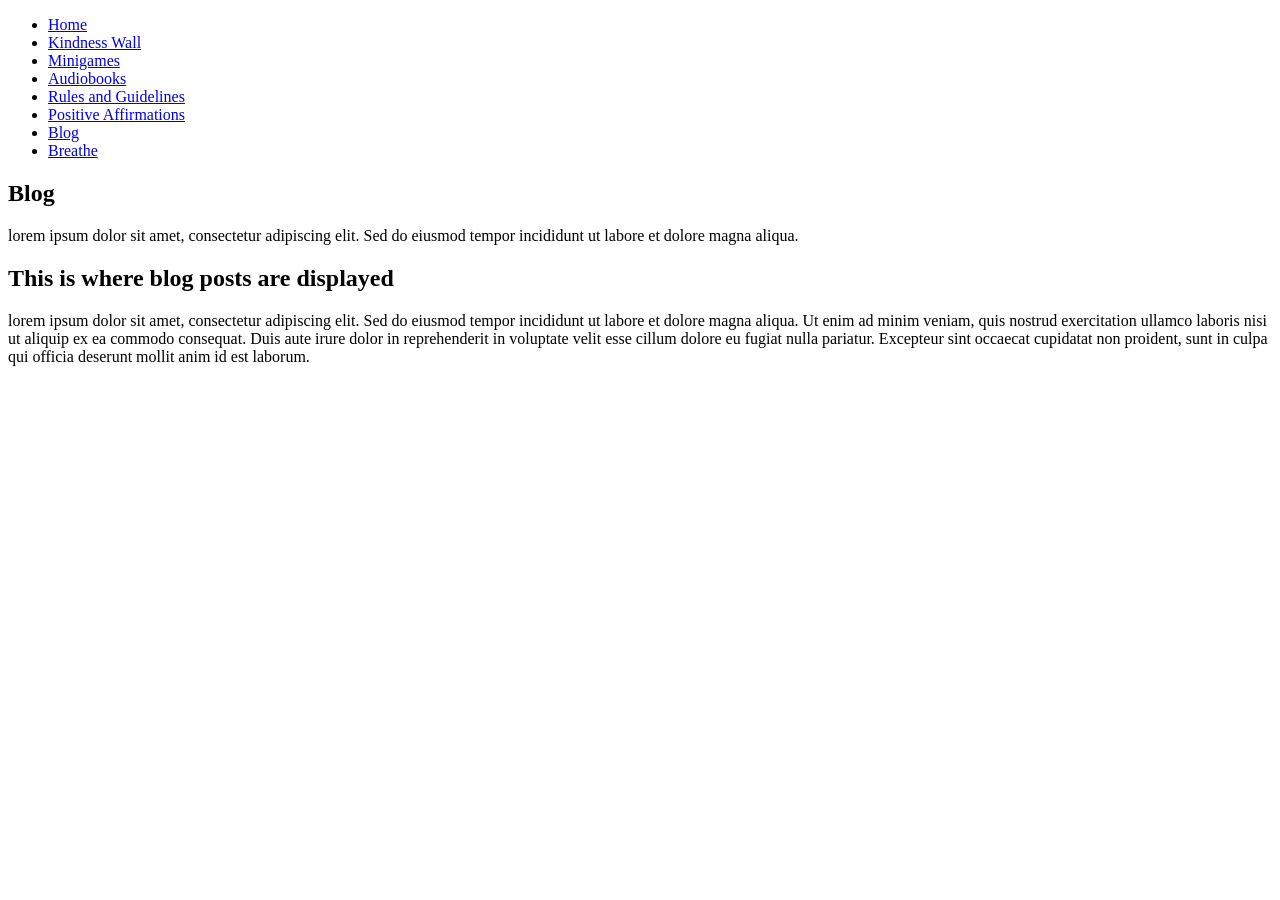
==== frontend/html/blog.html @ 506e2f3e "Fixed the lofi music issue and made it so that anyone can play it in their IDE" ====
<!DOCTYPE html>
<html lang="en">
    <head>
        <meta charset="utf-8"/>
        <title>Virtual Hugs</title>
        <link href="blogpost.css" rel="stylesheet"/>
    </head>
   <body>
    <nav class = "navbar">
        <ul>
            <li><a href="homepage.html">Home</a></li>
            <li><a href="blank.html">Kindness Wall</a></li>
            <li><a href="blank.html">Minigames</a></li>
            <li><a href="blank.html">Audiobooks</a></li>
            <li><a href="blank.html">Rules and Guidelines</a></li>
            <li><a href="blank.html">Positive Affirmations</a></li>
            <li><a href="blogpost.html">Blog</a></li>
            <li><a href="blank.html">Breathe</a></li>
        </ul>
    </nav>
    <section>
          <h1>Blog</h1>
          <p>lorem ipsum dolor sit amet, consectetur adipiscing elit. Sed do eiusmod tempor incididunt ut labore et dolore magna aliqua.</p>
          <div class="square">
            <h2 id="title">This is where blog posts are displayed</h2>
            <p id="blog-post"> lorem ipsum dolor sit amet, consectetur adipiscing elit. Sed do eiusmod tempor incididunt ut labore et dolore magna aliqua. Ut enim ad minim veniam, quis nostrud exercitation ullamco laboris nisi ut aliquip ex ea commodo consequat. Duis aute irure dolor in reprehenderit in voluptate velit esse cillum dolore eu fugiat nulla pariatur. Excepteur sint occaecat cupidatat non proident, sunt in culpa qui officia deserunt mollit anim id est laborum.</p>
            </div>
        </section>
        <body>
</html>
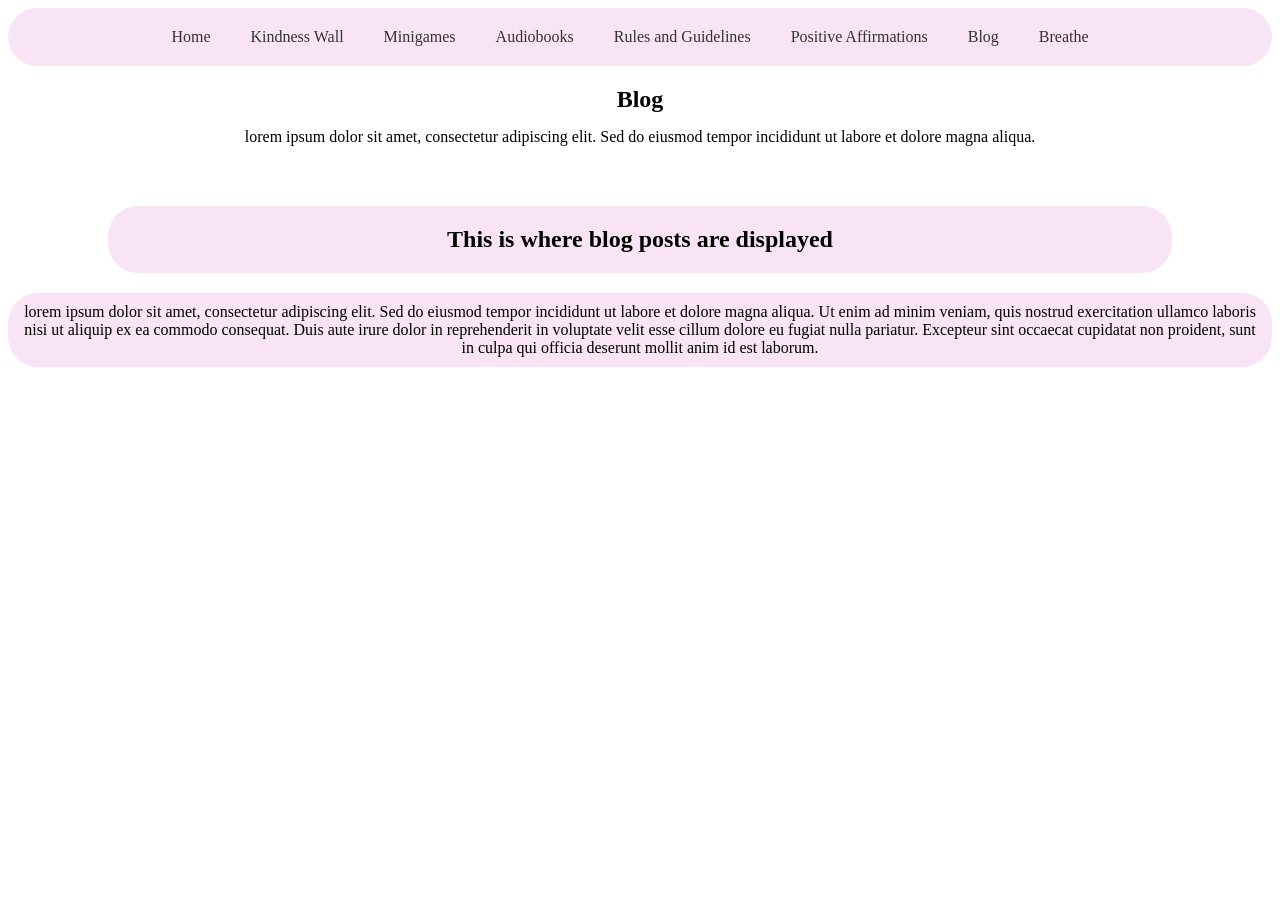
==== commit b301da42: "Changed format of the files in file directory" ====
--- a/frontend/html/blog.html
+++ b/frontend/html/blog.html
@@ -3,7 +3,7 @@
     <head>
         <meta charset="utf-8"/>
         <title>Virtual Hugs</title>
-        <link href="blogpost.css" rel="stylesheet"/>
+        <link rel="stylesheet" href="../css/blog.css" />
     </head>
    <body>
     <nav class = "navbar">
@@ -14,7 +14,7 @@
             <li><a href="blank.html">Audiobooks</a></li>
             <li><a href="blank.html">Rules and Guidelines</a></li>
             <li><a href="blank.html">Positive Affirmations</a></li>
-            <li><a href="blogpost.html">Blog</a></li>
+            <li><a href="blog.html">Blog</a></li>
             <li><a href="blank.html">Breathe</a></li>
         </ul>
     </nav>
--- a/frontend/css/blog.css
+++ b/frontend/css/blog.css
@@ -0,0 +1,65 @@
+.navbar {
+    background-color: #f9e4f5;
+    padding: 10px;
+    top: 0;
+    position: sticky;
+    border-radius: 30px;
+}
+.navbar ul {
+    display: flex;
+    list-style-type: none;
+    justify-content: center;
+    margin: 0;
+    padding: 0;
+}
+
+.navbar li {
+    margin-right: 20px;
+   
+}
+
+.navbar li a {
+    display: block;
+    padding: 10px;
+    color: #333;
+    text-decoration: none;
+}
+.navbar a {
+    text-decoration: none;
+    color: #333;
+    transition: transform 0.2s ease, color 0.2s ease;
+}
+
+.navbar a:hover {
+    color: #a29870;
+    cursor: pointer;
+    transform: scale(1.2);
+}
+section h1 {
+    margin-bottom: 15px;
+    text-align: center;
+}
+section p {
+    margin-top: 0;
+    margin-bottom: 40px;
+}
+section  {
+    display: flex;
+    flex-direction: column;
+    align-items: center;
+    justify-content: center;
+}
+section h2 { background-color: #f9e4f5;
+    padding: 20px;
+    border-radius: 30px;  
+    text-align: center;
+    margin-right: 100px;
+    margin-left: 100px;
+}
+
+#blog-post {
+    background-color: #f9e4f5;
+    padding: 10px;
+    border-radius: 30px;  
+    text-align: center;
+}
